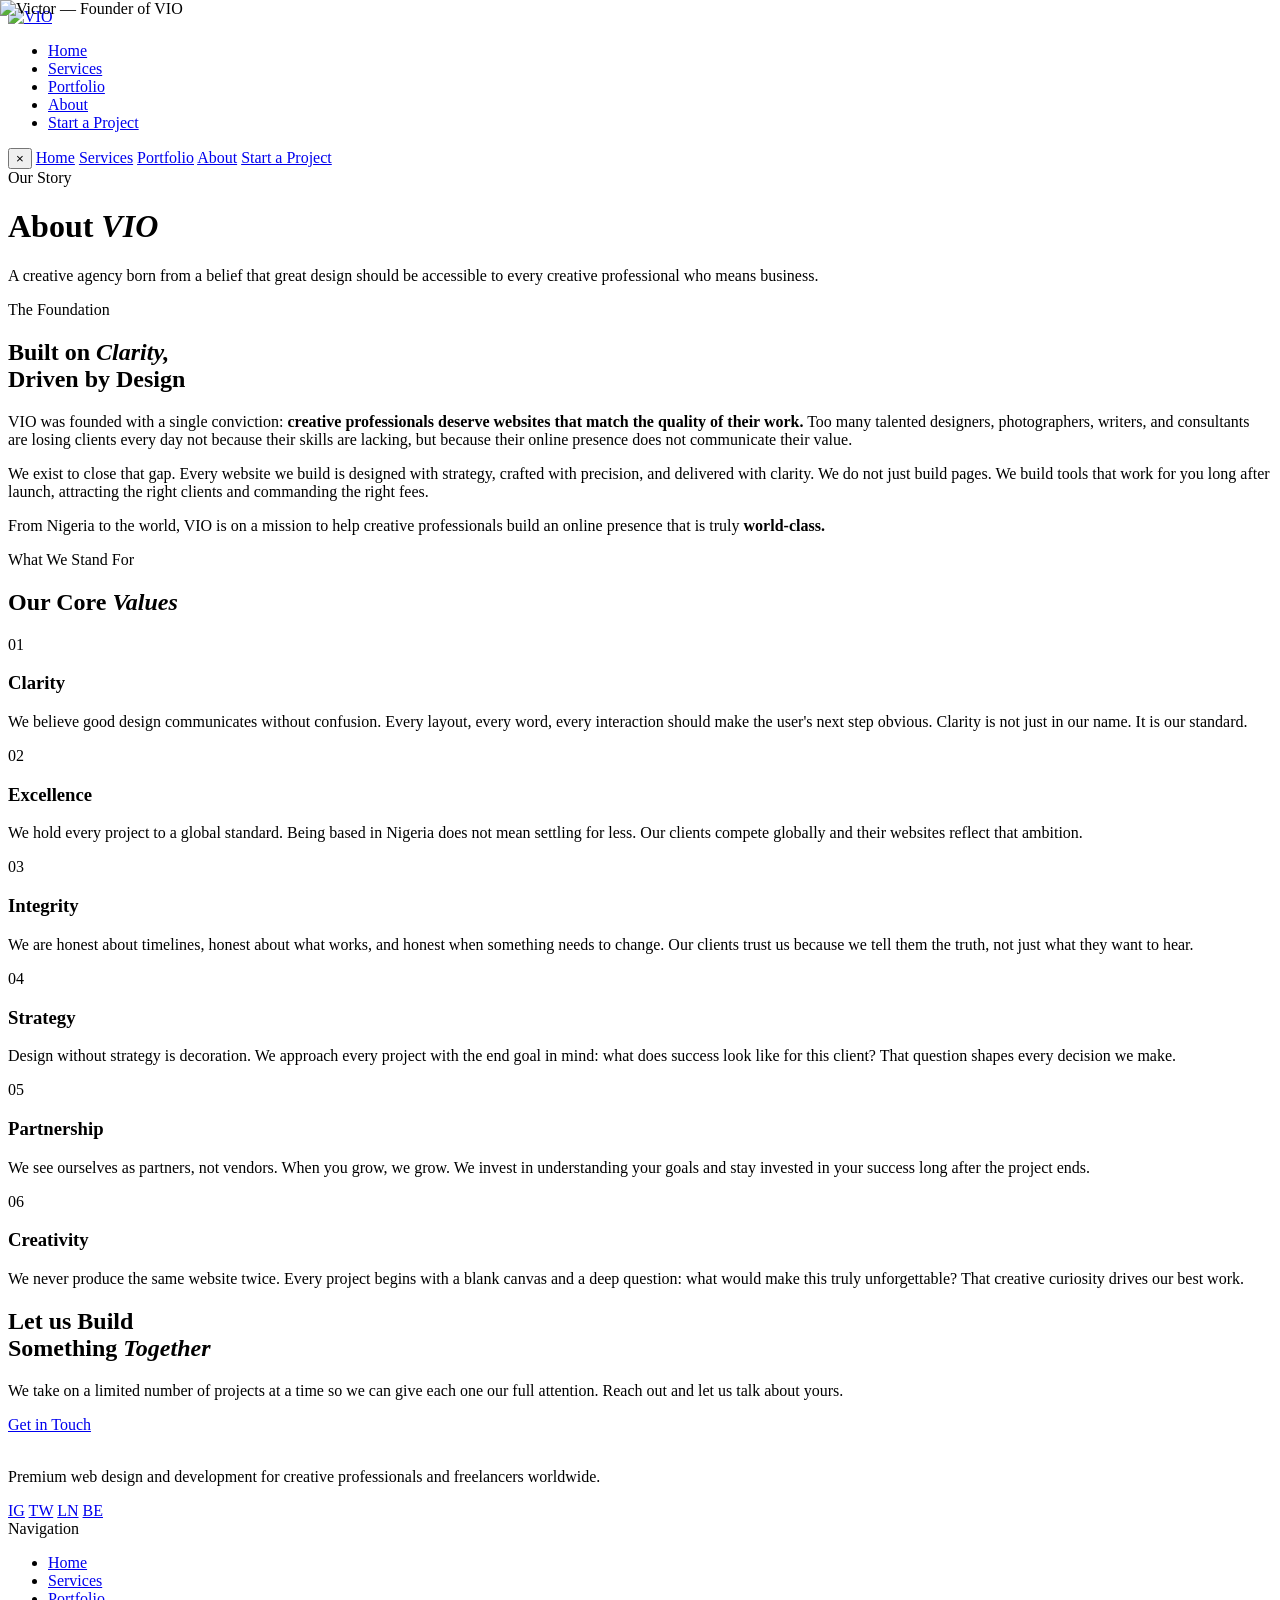
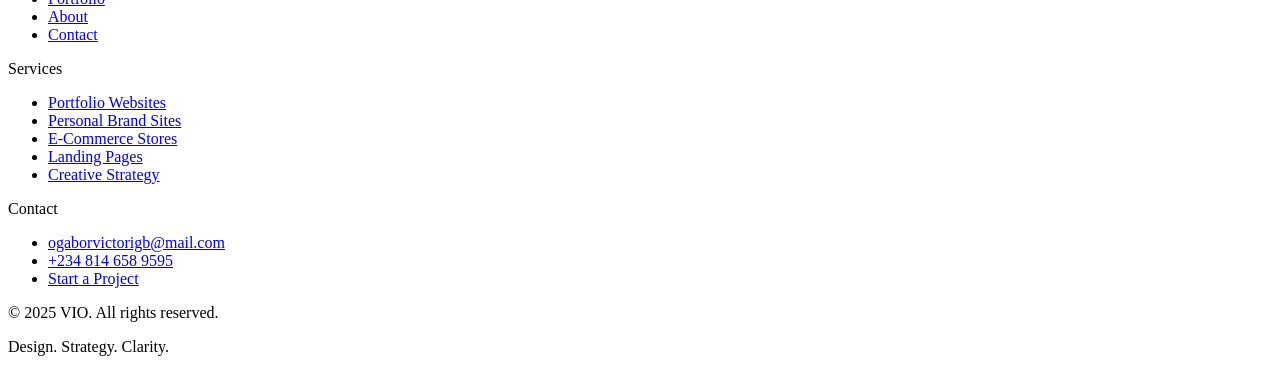
==== about.html @ 140ce7fa "Add files via upload" ====
<!DOCTYPE html>
<html lang="en">
<head>
  <meta charset="UTF-8" />
  <meta name="viewport" content="width=device-width, initial-scale=1.0" />
  <meta name="description" content="About VIO — the story behind the agency built to help creative professionals win better clients online." />
  <title>About — VIO</title>
  <link rel="stylesheet" href="css/style.css" />
</head>
<body>

  <!-- NAV -->
  <nav class="nav" id="nav">
    <a href="index.html" class="nav__logo"><img src="assets/vio-logo.png" alt="VIO" class="nav__logo-img" /></a>
    <ul class="nav__links">
      <li><a href="index.html">Home</a></li>
      <li><a href="services.html">Services</a></li>
      <li><a href="portfolio.html">Portfolio</a></li>
      <li><a href="about.html">About</a></li>
      <li><a href="contact.html" class="nav__cta">Start a Project</a></li>
    </ul>
    <div class="nav__burger"><span></span><span></span><span></span></div>
  </nav>
  <div class="nav__mobile">
    <button class="nav__mobile-close">&times;</button>
    <a href="index.html">Home</a>
    <a href="services.html">Services</a>
    <a href="portfolio.html">Portfolio</a>
    <a href="about.html">About</a>
    <a href="contact.html">Start a Project</a>
  </div>

  <!-- PAGE HEADER -->
  <div class="page-header">
    <div class="page-header__bg"></div>
    <div class="section-tag">Our Story</div>
    <h1 class="page-header__title reveal">About <em>VIO</em></h1>
    <p class="page-header__sub reveal">A creative agency born from a belief that great design should be accessible to every creative professional who means business.</p>
  </div>

  <!-- STORY -->
  <section>
    <div class="about-intro">
      <div class="about-intro__visual reveal">
        <div class="about-intro__img-wrap">
          <img src="assets/victor.jpg" alt="Victor — Founder of VIO" style="width:100%;height:100%;object-fit:cover;position:absolute;inset:0;" />
        </div>
        <div class="about-intro__accent"></div>
      </div>
      <div class="about-intro__content">
        <div class="section-tag reveal">The Foundation</div>
        <h2 class="section-title reveal">Built on <em>Clarity,</em><br>Driven by Design</h2>
        <p class="about-intro__body reveal reveal-delay-1">
          VIO was founded with a single conviction: <strong>creative professionals deserve websites that match the quality of their work.</strong> Too many talented designers, photographers, writers, and consultants are losing clients every day not because their skills are lacking, but because their online presence does not communicate their value.
        </p>
        <p class="about-intro__body reveal reveal-delay-2">
          We exist to close that gap. Every website we build is designed with strategy, crafted with precision, and delivered with clarity. We do not just build pages. We build tools that work for you long after launch, attracting the right clients and commanding the right fees.
        </p>
        <p class="about-intro__body reveal reveal-delay-3">
          From Nigeria to the world, VIO is on a mission to help creative professionals build an online presence that is truly <strong>world-class.</strong>
        </p>
      </div>
    </div>
  </section>

  <!-- VALUES -->
  <section style="background: var(--black-2);">
    <div class="section-tag reveal">What We Stand For</div>
    <h2 class="section-title reveal">Our Core <em>Values</em></h2>
    <div class="values-grid">
      <div class="value-card reveal">
        <div class="value-card__icon">01</div>
        <h3 class="value-card__title">Clarity</h3>
        <p class="value-card__body">We believe good design communicates without confusion. Every layout, every word, every interaction should make the user's next step obvious. Clarity is not just in our name. It is our standard.</p>
      </div>
      <div class="value-card reveal reveal-delay-1">
        <div class="value-card__icon">02</div>
        <h3 class="value-card__title">Excellence</h3>
        <p class="value-card__body">We hold every project to a global standard. Being based in Nigeria does not mean settling for less. Our clients compete globally and their websites reflect that ambition.</p>
      </div>
      <div class="value-card reveal reveal-delay-2">
        <div class="value-card__icon">03</div>
        <h3 class="value-card__title">Integrity</h3>
        <p class="value-card__body">We are honest about timelines, honest about what works, and honest when something needs to change. Our clients trust us because we tell them the truth, not just what they want to hear.</p>
      </div>
      <div class="value-card reveal">
        <div class="value-card__icon">04</div>
        <h3 class="value-card__title">Strategy</h3>
        <p class="value-card__body">Design without strategy is decoration. We approach every project with the end goal in mind: what does success look like for this client? That question shapes every decision we make.</p>
      </div>
      <div class="value-card reveal reveal-delay-1">
        <div class="value-card__icon">05</div>
        <h3 class="value-card__title">Partnership</h3>
        <p class="value-card__body">We see ourselves as partners, not vendors. When you grow, we grow. We invest in understanding your goals and stay invested in your success long after the project ends.</p>
      </div>
      <div class="value-card reveal reveal-delay-2">
        <div class="value-card__icon">06</div>
        <h3 class="value-card__title">Creativity</h3>
        <p class="value-card__body">We never produce the same website twice. Every project begins with a blank canvas and a deep question: what would make this truly unforgettable? That creative curiosity drives our best work.</p>
      </div>
    </div>
  </section>

  <!-- CTA -->
  <section class="cta-section">
    <div class="cta-section__bg"></div>
    <h2 class="cta-section__title reveal">Let us Build<br>Something <em>Together</em></h2>
    <p class="cta-section__sub reveal reveal-delay-1">We take on a limited number of projects at a time so we can give each one our full attention. Reach out and let us talk about yours.</p>
    <a href="contact.html" class="btn-primary reveal reveal-delay-2">Get in Touch</a>
  </section>

  <!-- FOOTER -->
  <footer class="footer">
    <div class="footer__top">
      <div>
        <div class="footer__brand-name"><img src="assets/vio-logo.png" alt="VIO" style="height:40px;width:auto;filter:brightness(0) invert(1);opacity:0.9;" /></div>
        <p class="footer__brand-body">Premium web design and development for creative professionals and freelancers worldwide.</p>
        <div class="footer__social">
          <a href="#" class="footer__social-link">IG</a>
          <a href="#" class="footer__social-link">TW</a>
          <a href="#" class="footer__social-link">LN</a>
          <a href="#" class="footer__social-link">BE</a>
        </div>
      </div>
      <div>
        <div class="footer__col-title">Navigation</div>
        <ul class="footer__col-links">
          <li><a href="index.html">Home</a></li>
          <li><a href="services.html">Services</a></li>
          <li><a href="portfolio.html">Portfolio</a></li>
          <li><a href="about.html">About</a></li>
          <li><a href="contact.html">Contact</a></li>
        </ul>
      </div>
      <div>
        <div class="footer__col-title">Services</div>
        <ul class="footer__col-links">
          <li><a href="services.html">Portfolio Websites</a></li>
          <li><a href="services.html">Personal Brand Sites</a></li>
          <li><a href="services.html">E-Commerce Stores</a></li>
          <li><a href="services.html">Landing Pages</a></li>
          <li><a href="services.html">Creative Strategy</a></li>
        </ul>
      </div>
      <div>
        <div class="footer__col-title">Contact</div>
        <ul class="footer__col-links">
          <li><a href="mailto:ogaborvictorigb@mail.com">ogaborvictorigb@mail.com</a></li>
          <li><a href="tel:+2348146589595">+234 814 658 9595</a></li>
          <li><a href="contact.html">Start a Project</a></li>
        </ul>
      </div>
    </div>
    <div class="footer__bottom">
      <p class="footer__copy">&copy; 2025 <span>VIO</span>. All rights reserved.</p>
      <p class="footer__copy">Design. Strategy. <span>Clarity.</span></p>
    </div>
  </footer>

  <script src="js/main.js"></script>
</body>
</html>
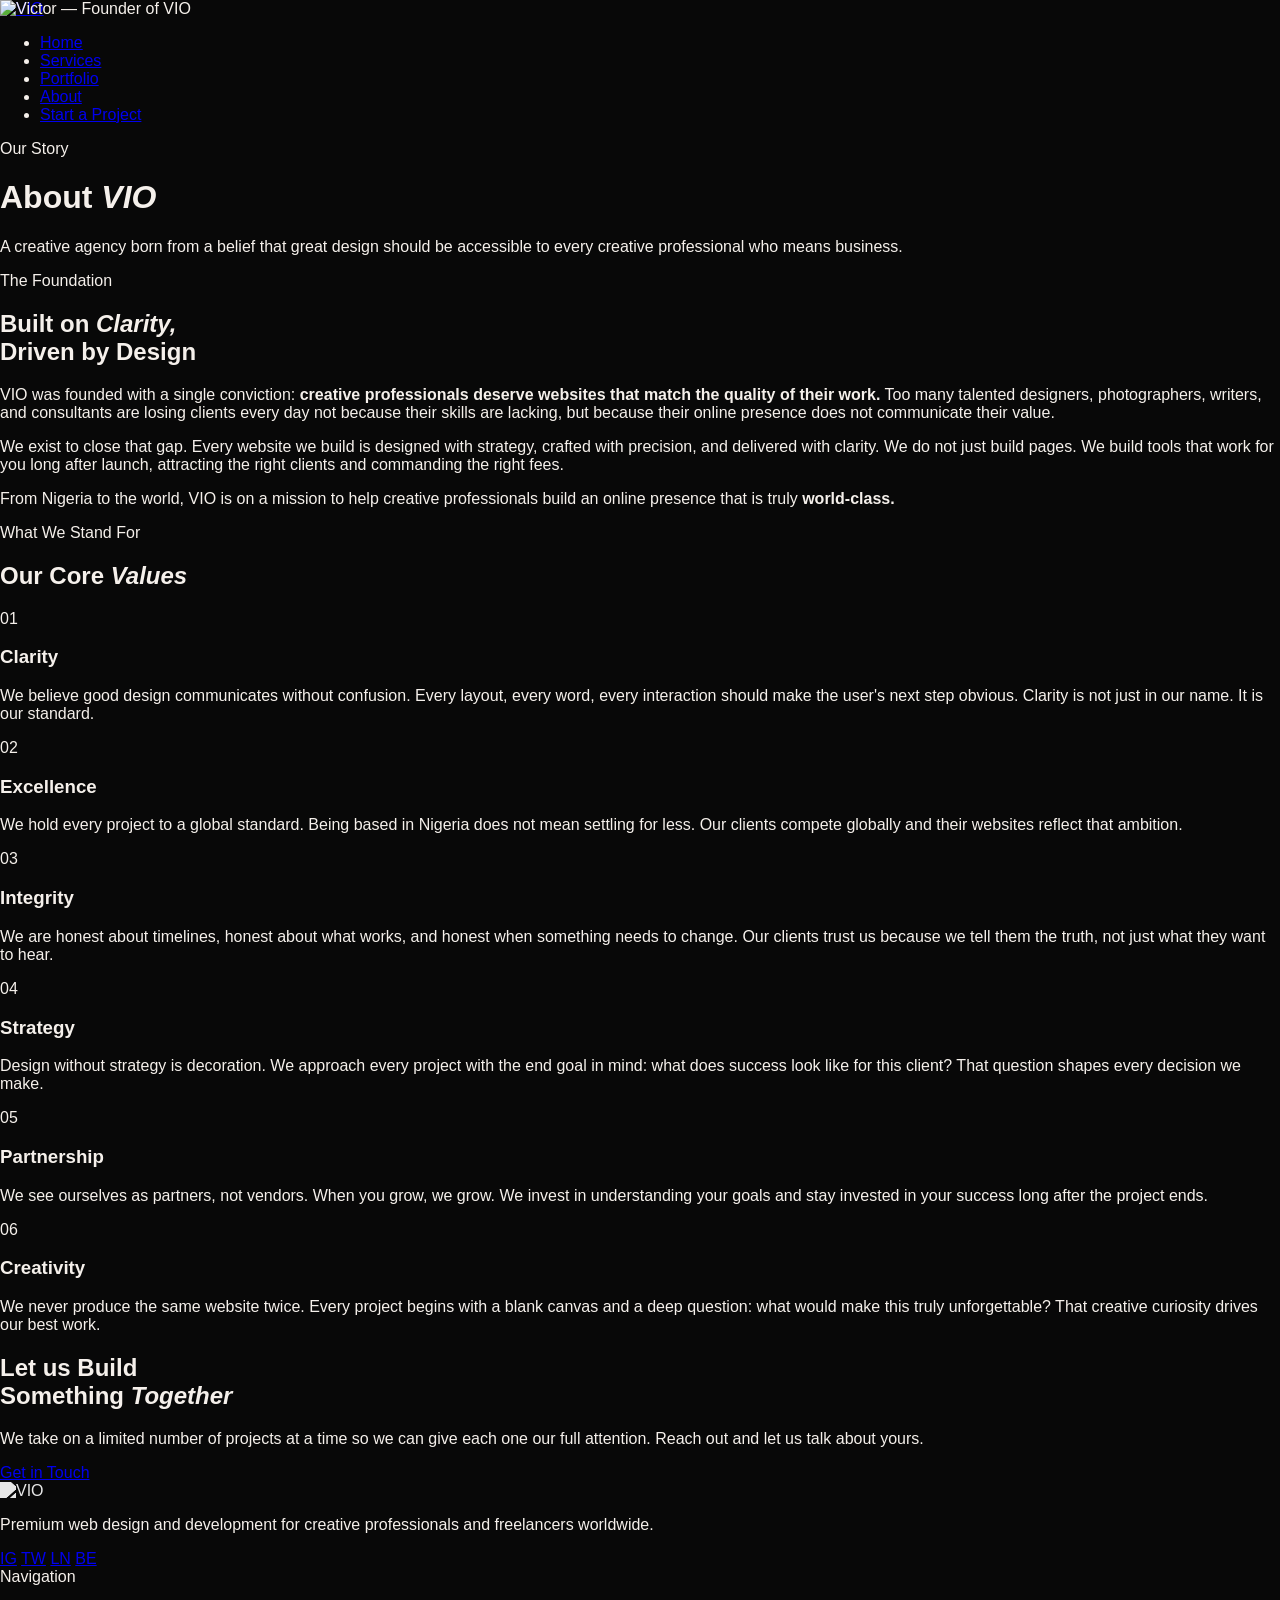
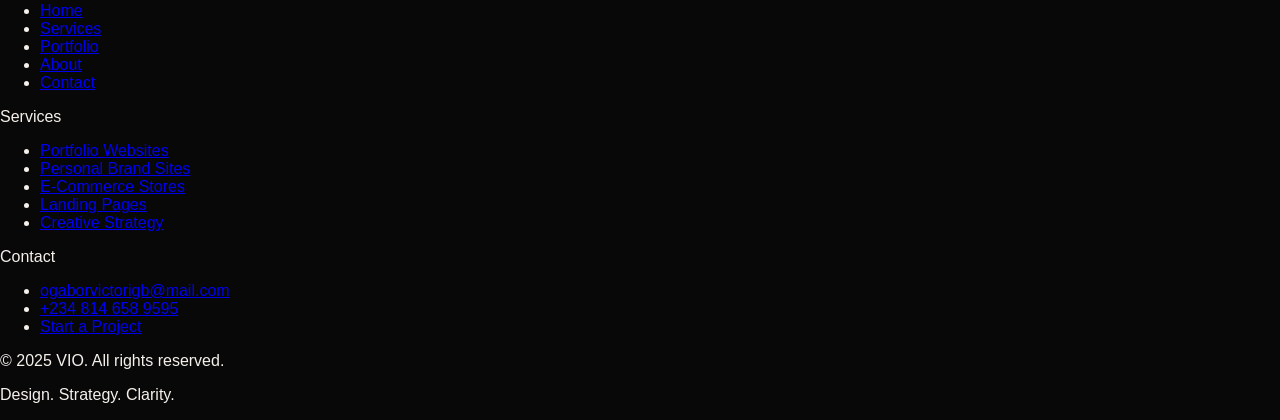
==== commit 40f4d5e0: "Add files via upload" ====
--- a/about.html
+++ b/about.html
@@ -5,7 +5,11 @@
   <meta name="viewport" content="width=device-width, initial-scale=1.0" />
   <meta name="description" content="About VIO — the story behind the agency built to help creative professionals win better clients online." />
   <title>About — VIO</title>
+  <link rel="preconnect" href="https://fonts.googleapis.com" />
+  <link rel="preconnect" href="https://fonts.gstatic.com" crossorigin />
+  <link rel="stylesheet" href="https://fonts.googleapis.com/css2?family=Cormorant+Garamond:ital,wght@0,300;0,400;0,600;1,300;1,400&family=Syne:wght@400;600;700;800&family=DM+Sans:wght@300;400;500&display=swap" />
   <link rel="stylesheet" href="css/style.css" />
+  <style>body{background:#080808;color:#f5f0eb;font-family:sans-serif;margin:0;} .nav__mobile{display:none;} .nav__mobile.open{display:flex;} img{max-width:100%;}</style>
 </head>
 <body>
 
